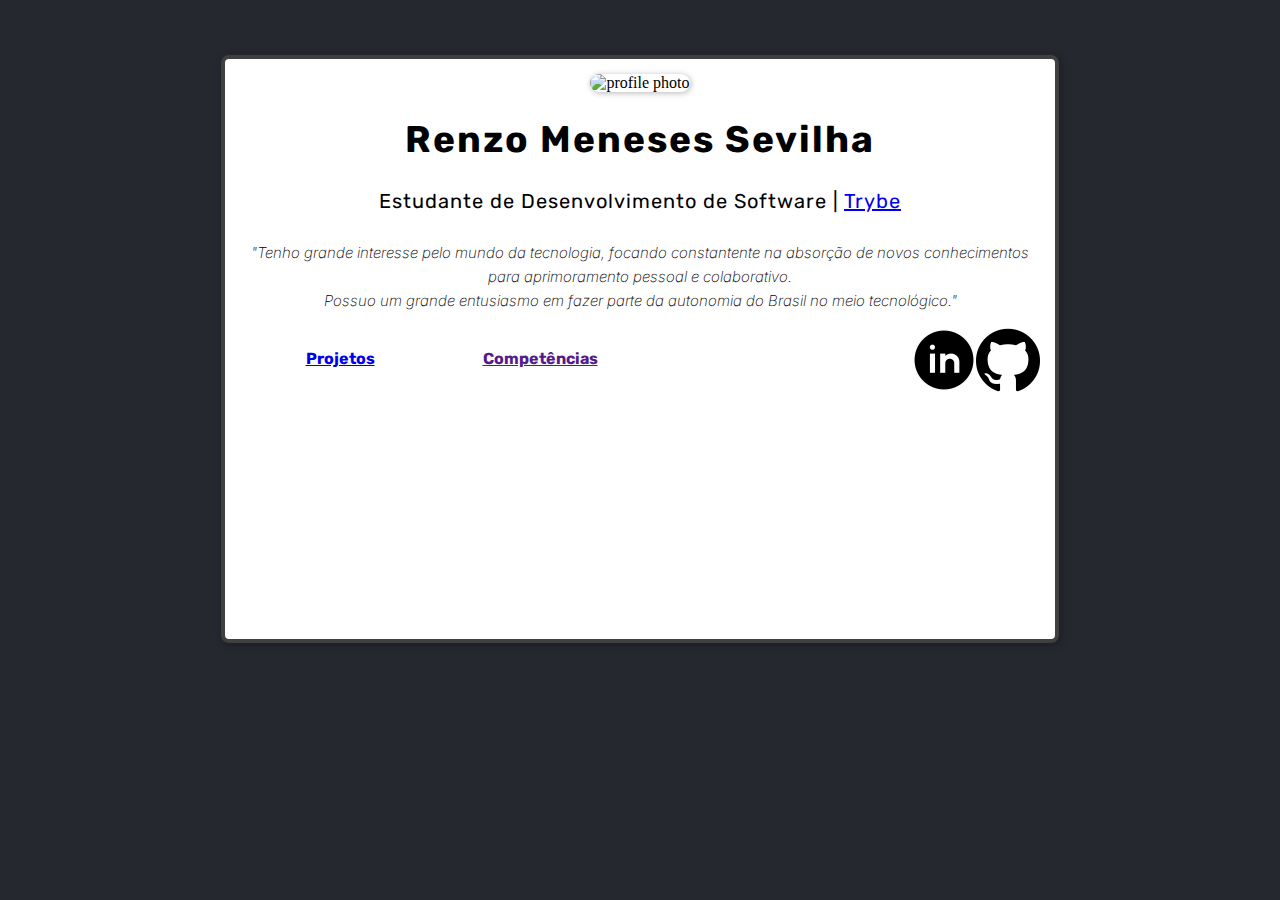
==== index.html @ f91eaa58 "Finalização da estilização da primeira página" ====
<!DOCTYPE html>
<html lang="pt-BR">

<head>
    <meta charset="UTF-8">
    <meta http-equiv="X-UA-Compatible" content="IE=edge">
    <meta name="viewport" content="width=device-width, initial-scale=1.0">
    <title>Portifólio - Renzo Sevilha</title>
    <link rel="stylesheet" href="style.css">
    <link rel="preconnect" href="https://fonts.gstatic.com">
    <link
        href="https://fonts.googleapis.com/css2?family=Rubik:ital,wght@0,300;0,400;0,500;0,600;0,700;0,800;0,900;1,300;1,400;1,500;1,600;1,700;1,800;1,900&display=swap"
        rel="stylesheet">
    <link rel="preconnect" href="https://fonts.gstatic.com">
    <link href="https://fonts.googleapis.com/css2?family=Inter:wght@100;200;300;400;500;600;700;800;900&display=swap"
        rel="stylesheet">
</head>

<body>
    
    <div class="container">
        
        <div class="profile">
            <img class="profile" src="profile.jpeg" alt="profile photo" width="180px">
        </div>
        

        <div class="content">

            <h1 class="name">Renzo Meneses Sevilha</h1>

            <h2 class="me">Estudante de Desenvolvimento de Software | <a href="https://www.betrybe.com/" alt="Site Trybe"
                    target="_blank">Trybe</a></h2>

            <h3 class="description">
                "Tenho grande interesse pelo mundo da tecnologia, focando constantente na absorção de novos
                conhecimentos para aprimoramento pessoal e colaborativo. </br>
                Possuo um grande entusiasmo em fazer parte da autonomia do Brasil no meio tecnológico."
            </h3>

            <div class="bottom">
                <h4 class="left"> <a href="https://github.com/RenzoSev?tab=repositories" target="_blank">Projetos</a>
                </h4>
                <h4 class="right"> <a href="" target="_blank">Competências</a></h4>
            </div>

            <div class="contatos">

                <a href="https://github.com/RenzoSev" target="_blank"><img class="icon" src="icons/git_logo.png"
                        alt="github imagem"></a>
                <a href="https://www.linkedin.com/in/renzo-sevilha/" target="_blank"><img class="icon"
                        src="icons/linkedin_logo.png" alt="linkedin imagem"></a>

            </div>
        </div>


    </div>

    </div>

</body>

</html>
---- style.css ----
body {
    background-color: #25292f;
    width: 95%;
    margin: auto;
    color: black;
}

div.container {
    background-color: white;
    padding: 15px;
    width: 800px;
    height: 550px;
    margin: auto;
    margin-top: 55px;
    box-shadow: 2px 2px 8px rgba(0, 0, 0, 0.288);
    border-radius: 8px;
    text-align: center;
    border-style: solid;
    border-color: #404040;
    border-width: 4px;
}

h1,
h2,
h3,
h4 {
    font-family: 'Rubik', sans-serif;
}

h1.name {
    font-size: 37px;
    letter-spacing: 2px;
}

h2.me {
    font-size: 20px;
    letter-spacing: 1px;
    font-weight: 400;
    line-height: 1.5;
}

h4.left {
    float: left;
    width: 200px
}

h4.right {
    float: left;
    width: 200px
}

h3.description {
    margin-top: 25px;
    font-size: 15px;
    font-family: 'Inter', sans-serif;
    font-style: italic;
    font-weight: 200;
    line-height: 1.6;
}

img.icon {
    height: 64px;
    width: 64px;
    float: right;
}


img.profile {
    border-radius: 85px;
    box-shadow: 1px 1px 6px rgba(0, 0, 0, 0.288);
}
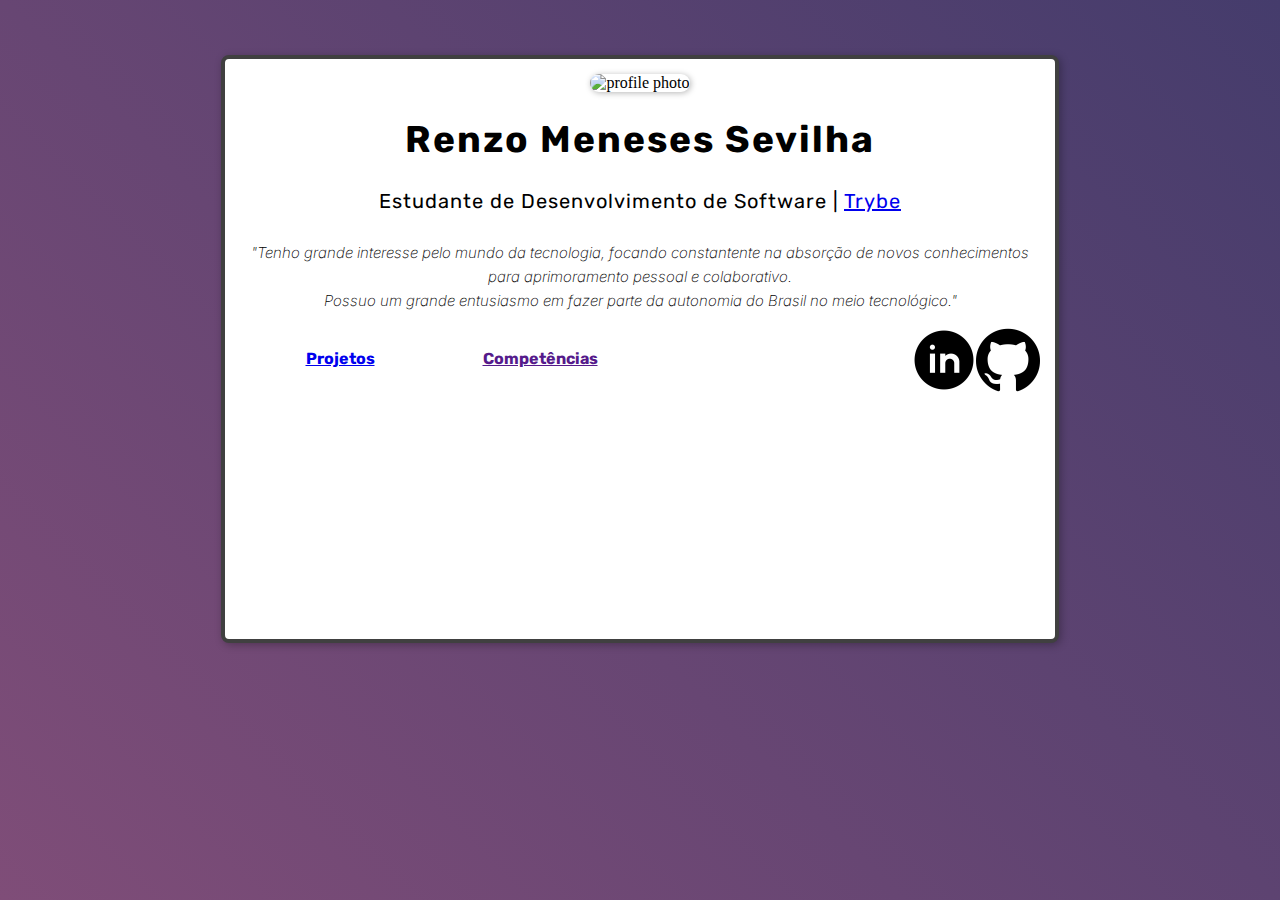
==== commit c745daf4: "Degradê background inserido no style.css" ====
--- a/index.html
+++ b/index.html
@@ -17,20 +17,20 @@
 </head>
 
 <body>
-    
+
     <div class="container">
-        
+
         <div class="profile">
             <img class="profile" src="profile.jpeg" alt="profile photo" width="180px">
         </div>
-        
+
 
         <div class="content">
 
             <h1 class="name">Renzo Meneses Sevilha</h1>
 
-            <h2 class="me">Estudante de Desenvolvimento de Software | <a href="https://www.betrybe.com/" alt="Site Trybe"
-                    target="_blank">Trybe</a></h2>
+            <h2 class="me">Estudante de Desenvolvimento de Software | <a href="https://www.betrybe.com/"
+                    alt="Site Trybe" target="_blank">Trybe</a></h2>
 
             <h3 class="description">
                 "Tenho grande interesse pelo mundo da tecnologia, focando constantente na absorção de novos
--- a/style.css
+++ b/style.css
@@ -1,8 +1,13 @@
+html{
+    margin: 0;
+    height: 100%;
+}
 body {
     background-color: #25292f;
     width: 95%;
     margin: auto;
     color: black;
+    background: linear-gradient(45deg, #1e5799 0%, #7f4d78 0%, #453c6c 100%);
 }
 
 div.container {
@@ -64,7 +69,6 @@
     float: right;
 }
 
-
 img.profile {
     border-radius: 85px;
     box-shadow: 1px 1px 6px rgba(0, 0, 0, 0.288);
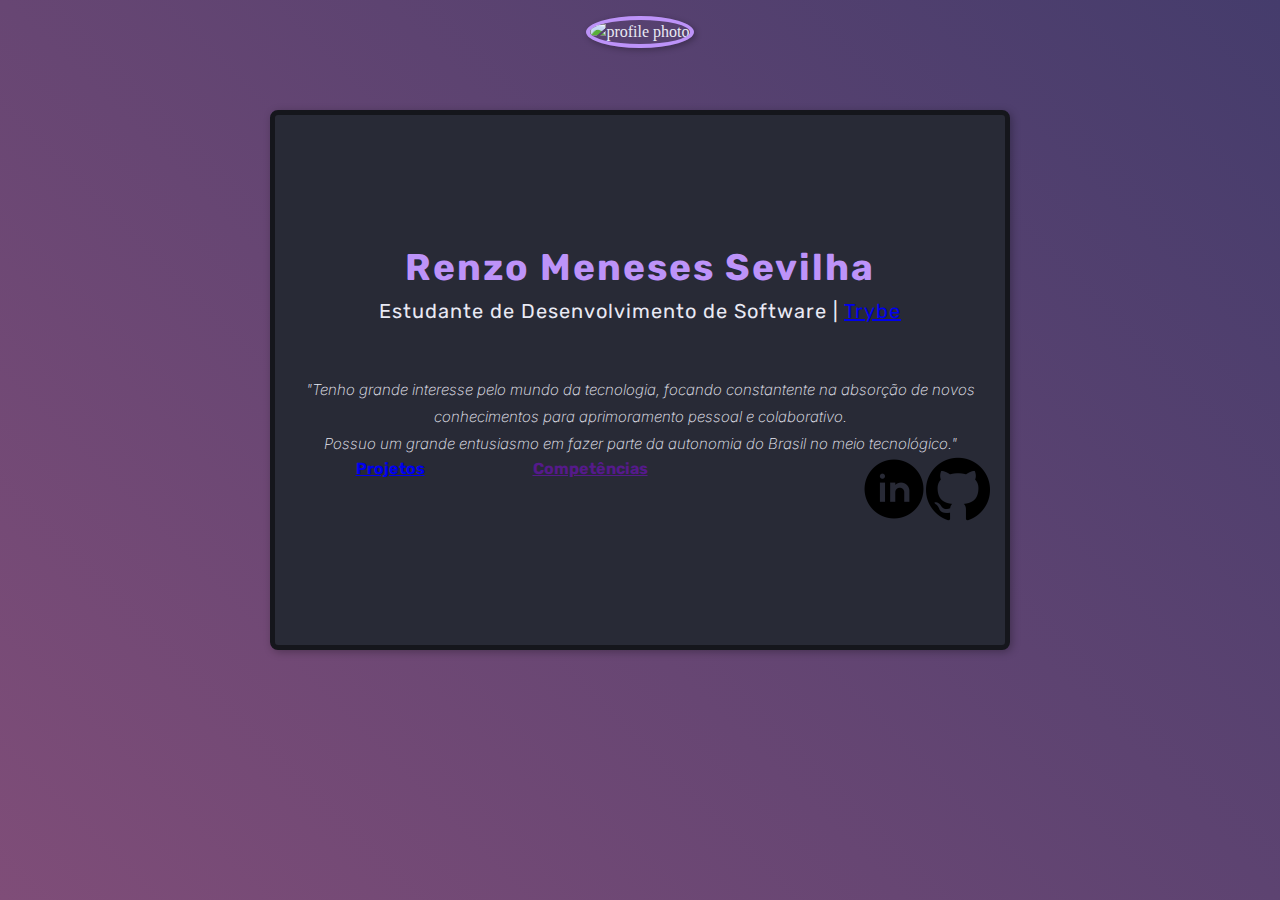
==== commit a674a349: "Alteração na estrutura base da primeira página" ====
--- a/index.html
+++ b/index.html
@@ -18,25 +18,32 @@
 
 <body>
 
-    <div class="container">
+    <div id="container">
 
-        <div class="profile">
-            <img class="profile" src="profile.jpeg" alt="profile photo" width="180px">
+        <div id="profile">
+            <img class="profile" src="profile.jpeg" alt="profile photo">
         </div>
 
+        <div id="content">
 
-        <div class="content">
+            <div id="text">
+                <div>
+                   
+                    <h1 class="name">Renzo Meneses Sevilha</h1>
 
-            <h1 class="name">Renzo Meneses Sevilha</h1>
+                    <h2 class="me">Estudante de Desenvolvimento de Software | <a href="https://www.betrybe.com/"
+                            alt="Site Trybe" target="_blank">Trybe</a></h2>
+               
+                 </div>
 
-            <h2 class="me">Estudante de Desenvolvimento de Software | <a href="https://www.betrybe.com/"
-                    alt="Site Trybe" target="_blank">Trybe</a></h2>
-
-            <h3 class="description">
-                "Tenho grande interesse pelo mundo da tecnologia, focando constantente na absorção de novos
-                conhecimentos para aprimoramento pessoal e colaborativo. </br>
-                Possuo um grande entusiasmo em fazer parte da autonomia do Brasil no meio tecnológico."
-            </h3>
+                <div id="description">
+                    <h3 class="description">
+                        "Tenho grande interesse pelo mundo da tecnologia, focando constantente na absorção de novos
+                        conhecimentos para aprimoramento pessoal e colaborativo. </br>
+                        Possuo um grande entusiasmo em fazer parte da autonomia do Brasil no meio tecnológico."
+                    </h3>
+                </div>
+            </div>
 
             <div class="bottom">
                 <h4 class="left"> <a href="https://github.com/RenzoSev?tab=repositories" target="_blank">Projetos</a>
@@ -54,7 +61,6 @@
             </div>
         </div>
 
-
     </div>
 
     </div>
--- a/style.css
+++ b/style.css
@@ -1,30 +1,48 @@
-html{
+* {
     margin: 0;
+    padding: 0;
+}
+
+html {
     height: 100%;
 }
+
 body {
     background-color: #25292f;
     width: 95%;
     margin: auto;
-    color: black;
+    color: #e9e9f4;
     background: linear-gradient(45deg, #1e5799 0%, #7f4d78 0%, #453c6c 100%);
+    line-height: 1.5;
 }
 
-div.container {
-    background-color: white;
+div#container {
+    background-color: #282a36;
     padding: 15px;
-    width: 800px;
-    height: 550px;
+    max-width: 700px;
+    height: 500px;
     margin: auto;
     margin-top: 55px;
     box-shadow: 2px 2px 8px rgba(0, 0, 0, 0.288);
     border-radius: 8px;
     text-align: center;
     border-style: solid;
-    border-color: #404040;
-    border-width: 4px;
+    border-color: #15161c;
+    border-width: 5px;
+    margin-top: 110px;
 }
-
+div#profile{
+    position: absolute;
+    top: 16px;
+    left: 0;
+    right: 0;
+}
+div#text{
+    margin-top: 110px;
+}
+div#description{
+    margin-top: 50px;
+}
 h1,
 h2,
 h3,
@@ -35,6 +53,7 @@
 h1.name {
     font-size: 37px;
     letter-spacing: 2px;
+    color: #bd93f9;
 }
 
 h2.me {
@@ -51,16 +70,16 @@
 
 h4.right {
     float: left;
-    width: 200px
+    width: 200px;
 }
 
 h3.description {
-    margin-top: 25px;
+    margin-top: 33px;
     font-size: 15px;
     font-family: 'Inter', sans-serif;
     font-style: italic;
     font-weight: 200;
-    line-height: 1.6;
+    line-height: 1.8;
 }
 
 img.icon {
@@ -70,6 +89,10 @@
 }
 
 img.profile {
-    border-radius: 85px;
-    box-shadow: 1px 1px 6px rgba(0, 0, 0, 0.288);
+    border-radius: 100%;
+    box-shadow: 2px 2px 6px rgba(0, 0, 0, 0.288);
+    border-style: solid;
+    border-color: #bd93f9;
+    border-width: 4px;
+    width: 178px;
 }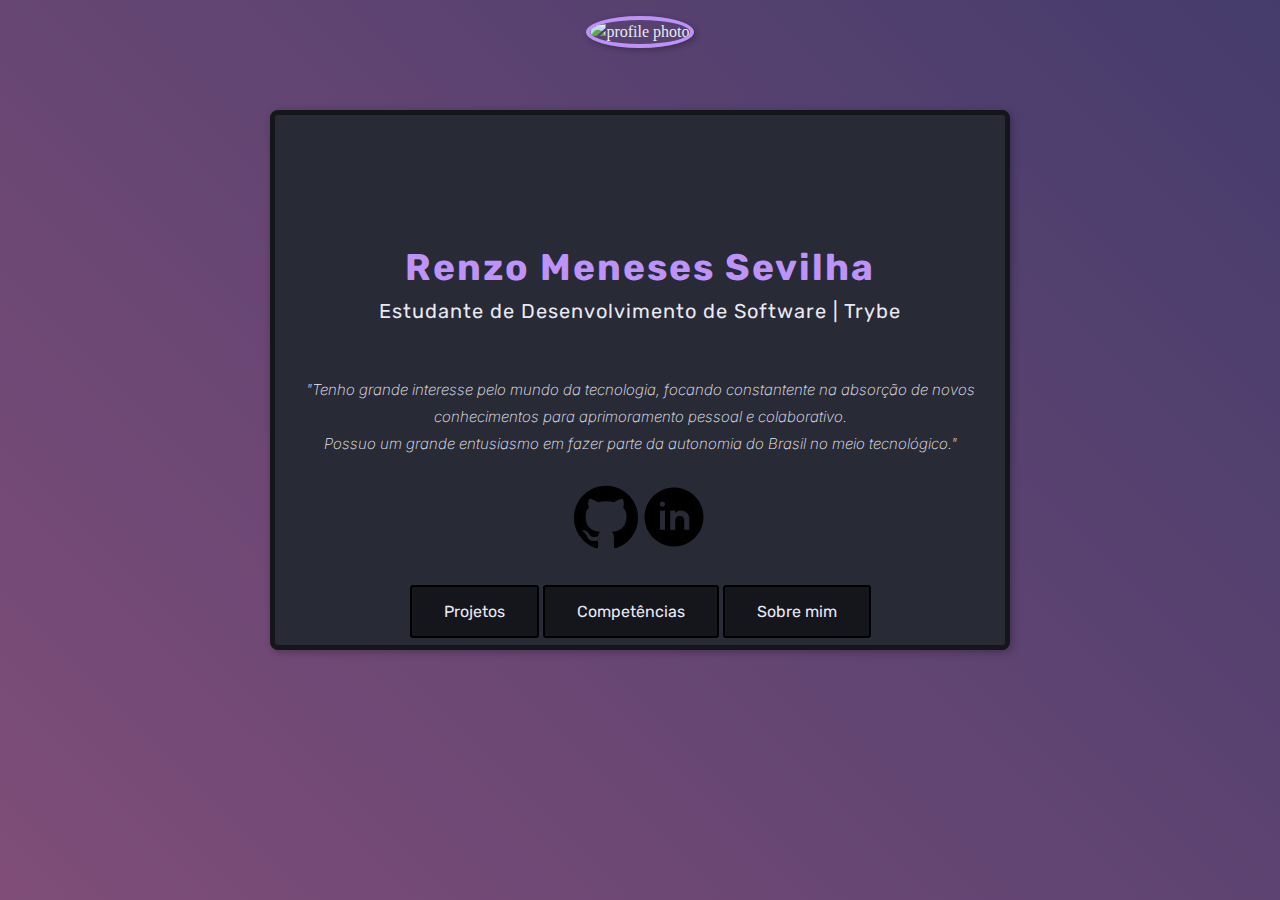
==== commit 74e94a06: "Estilização da primeira página completa" ====
--- a/index.html
+++ b/index.html
@@ -28,13 +28,13 @@
 
             <div id="text">
                 <div>
-                   
+
                     <h1 class="name">Renzo Meneses Sevilha</h1>
 
                     <h2 class="me">Estudante de Desenvolvimento de Software | <a href="https://www.betrybe.com/"
                             alt="Site Trybe" target="_blank">Trybe</a></h2>
-               
-                 </div>
+
+                </div>
 
                 <div id="description">
                     <h3 class="description">
@@ -45,13 +45,7 @@
                 </div>
             </div>
 
-            <div class="bottom">
-                <h4 class="left"> <a href="https://github.com/RenzoSev?tab=repositories" target="_blank">Projetos</a>
-                </h4>
-                <h4 class="right"> <a href="" target="_blank">Competências</a></h4>
-            </div>
-
-            <div class="contatos">
+            <div id="contatos">
 
                 <a href="https://github.com/RenzoSev" target="_blank"><img class="icon" src="icons/git_logo.png"
                         alt="github imagem"></a>
@@ -59,6 +53,14 @@
                         src="icons/linkedin_logo.png" alt="linkedin imagem"></a>
 
             </div>
+
+            <div id="button">
+                <button> <a href="https://github.com/RenzoSev?tab=repositories" target="_blank">Projetos</a> </h4>
+                    </button> </h4>
+                <button> <a href="" target="_blank">Competências</a> </button>
+                <button> <a href="" target="_blank">Sobre mim</a> </button>
+            </div>
+
         </div>
 
     </div>
--- a/style.css
+++ b/style.css
@@ -16,6 +16,11 @@
     line-height: 1.5;
 }
 
+a {
+    text-decoration: none;
+    color: #e9e9f4;
+}
+
 div#container {
     background-color: #282a36;
     padding: 15px;
@@ -31,18 +36,35 @@
     border-width: 5px;
     margin-top: 110px;
 }
-div#profile{
+
+div#profile {
     position: absolute;
     top: 16px;
     left: 0;
     right: 0;
 }
-div#text{
+
+div#text {
     margin-top: 110px;
 }
-div#description{
+
+div#description {
     margin-top: 50px;
 }
+
+div#button {
+    margin-top: 128px;
+    margin-left: -15px;
+    margin-right: -15px;
+}
+
+div#contatos {
+    position: absolute;
+    left: 0;
+    right: 0;
+    margin-top: 28px;
+}
+
 h1,
 h2,
 h3,
@@ -63,15 +85,7 @@
     line-height: 1.5;
 }
 
-h4.left {
-    float: left;
-    width: 200px
-}
 
-h4.right {
-    float: left;
-    width: 200px;
-}
 
 h3.description {
     margin-top: 33px;
@@ -85,7 +99,6 @@
 img.icon {
     height: 64px;
     width: 64px;
-    float: right;
 }
 
 img.profile {
@@ -95,4 +108,22 @@
     border-color: #bd93f9;
     border-width: 4px;
     width: 178px;
+}
+
+button {
+    display: inline-block;
+    background-color: #15161c;
+    border: 2px solid black;
+    border-radius: 3px;
+    color: #e9e9f4;
+    padding: 15px 32px;
+    font-size: 16px;
+    font-family: 'Rubik', sans-serif;
+    transition: all 0.3s;
+}
+
+button:hover {
+    background-color: #bd93f9;
+    border-color: #e9e9f4;
+    padding: 16px 33px;
 }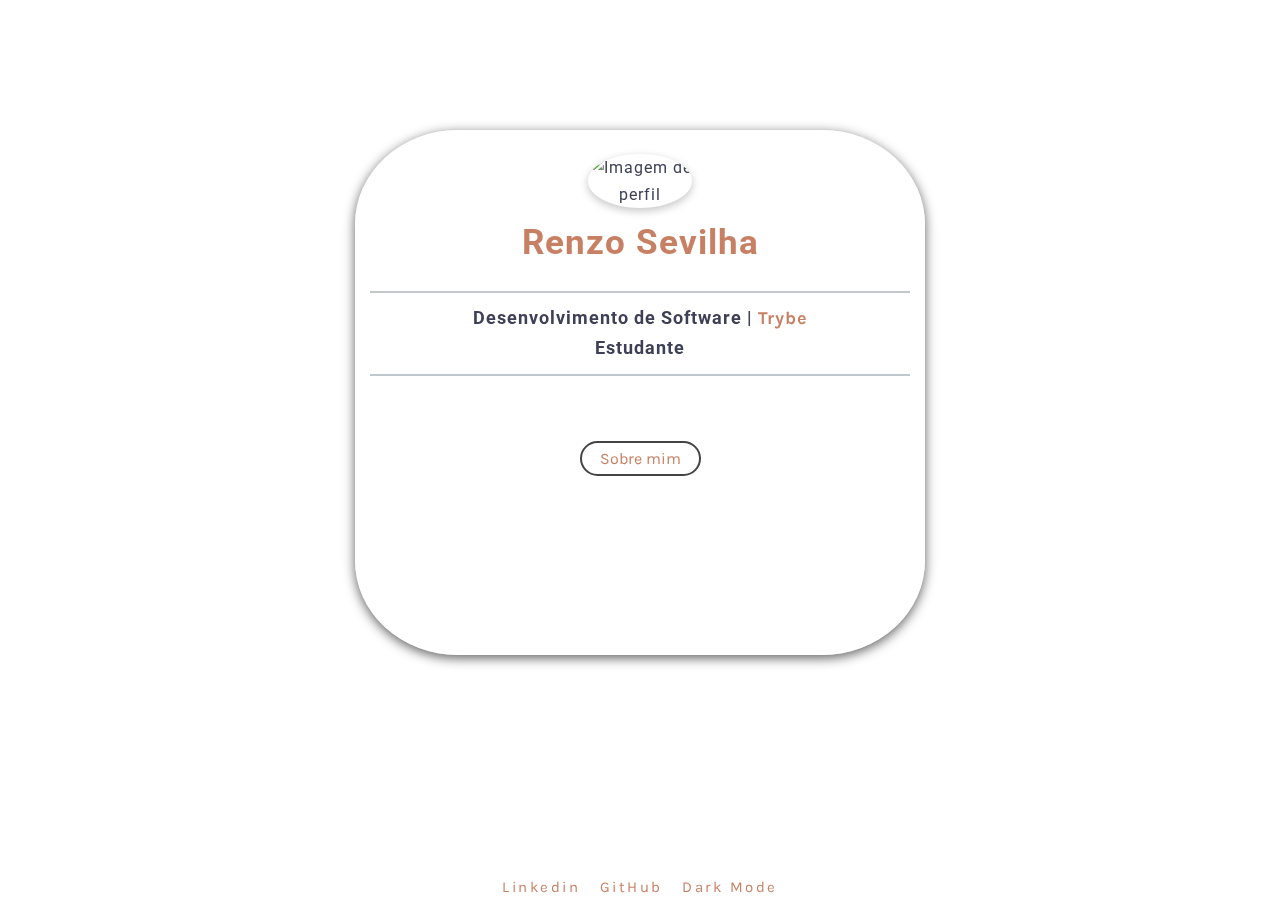
==== commit 48f3a9c5: "Merge pull request #2 from RenzoSev/master" ====
--- a/index.html
+++ b/index.html
@@ -5,67 +5,52 @@
     <meta charset="UTF-8">
     <meta http-equiv="X-UA-Compatible" content="IE=edge">
     <meta name="viewport" content="width=device-width, initial-scale=1.0">
-    <title>Portifólio - Renzo Sevilha</title>
+    <title>Portifolio</title>
     <link rel="stylesheet" href="style.css">
     <link rel="preconnect" href="https://fonts.gstatic.com">
     <link
-        href="https://fonts.googleapis.com/css2?family=Rubik:ital,wght@0,300;0,400;0,500;0,600;0,700;0,800;0,900;1,300;1,400;1,500;1,600;1,700;1,800;1,900&display=swap"
+        href="https://fonts.googleapis.com/css2?family=Roboto:ital,wght@0,100;0,300;0,400;0,500;0,700;0,900;1,100;1,300;1,400;1,500;1,700;1,900&display=swap"
         rel="stylesheet">
     <link rel="preconnect" href="https://fonts.gstatic.com">
-    <link href="https://fonts.googleapis.com/css2?family=Inter:wght@100;200;300;400;500;600;700;800;900&display=swap"
+    <link
+        href="https://fonts.googleapis.com/css2?family=Karla:ital,wght@0,200;0,300;0,400;0,500;0,600;0,700;0,800;1,200;1,300;1,400;1,500;1,600;1,700;1,800&display=swap"
         rel="stylesheet">
 </head>
 
 <body>
 
-    <div id="container">
+    <div id="bg-image">
+        <div id="blur"></div>
+    </div>
+
+    <div id="box">
 
         <div id="profile">
-            <img class="profile" src="profile.jpeg" alt="profile photo">
+            <img id="profile_picture" src="../profile.jpeg" alt="Imagem de perfil">
         </div>
 
-        <div id="content">
+        <div>
+            <h1>Renzo Sevilha</h1>
+            <h2 class="me">Desenvolvimento de Software | <a href="https://www.betrybe.com/" alt="Site Trybe"
+                    target="_blank">Trybe</br></a>Estudante</h2>
+        </div>
 
-            <div id="text">
-                <div>
+        <div id="button">
+            <button id="aboutMe"> <a href="">Sobre mim</a></button>
+        </div>
 
-                    <h1 class="name">Renzo Meneses Sevilha</h1>
+        <div id="bottom">
 
-                    <h2 class="me">Estudante de Desenvolvimento de Software | <a href="https://www.betrybe.com/"
-                            alt="Site Trybe" target="_blank">Trybe</a></h2>
-
-                </div>
-
-                <div id="description">
-                    <h3 class="description">
-                        "Tenho grande interesse pelo mundo da tecnologia, focando constantente na absorção de novos
-                        conhecimentos para aprimoramento pessoal e colaborativo. </br>
-                        Possuo um grande entusiasmo em fazer parte da autonomia do Brasil no meio tecnológico."
-                    </h3>
-                </div>
-            </div>
-
-            <div id="contatos">
-
-                <a href="https://github.com/RenzoSev" target="_blank"><img class="icon" src="icons/git_logo.png"
-                        alt="github imagem"></a>
-                <a href="https://www.linkedin.com/in/renzo-sevilha/" target="_blank"><img class="icon"
-                        src="icons/linkedin_logo.png" alt="linkedin imagem"></a>
-
-            </div>
-
-            <div id="button">
-                <button> <a href="https://github.com/RenzoSev?tab=repositories" target="_blank">Projetos</a> </h4>
-                    </button> </h4>
-                <button> <a href="" target="_blank">Competências</a> </button>
-                <button> <a href="" target="_blank">Sobre mim</a> </button>
-            </div>
+            <p> <a href="https://www.linkedin.com/in/renzo-sevilha/" target="_blank">Linkedin</a> |
+                <a href="https://github.com/RenzoSev" target="_blank">GitHub</a> |
+                <a href="../dark/index.html">Dark Mode</a>
+            </p>
 
         </div>
 
+
     </div>
 
-    </div>
 
 </body>
 
--- a/style.css
+++ b/style.css
@@ -3,127 +3,124 @@
     padding: 0;
 }
 
-html {
-    height: 100%;
+body {
+    line-height: 1.7;
+    letter-spacing: 1px;
+    color: #3e4057;
+    font-family: 'Roboto', sans-serif;
 }
 
-body {
-    background-color: #25292f;
-    width: 95%;
+h1 {
+    color: #c78064;
+    font-size: 35px;
+    margin-top: 5px;
+}
+
+h2 {
+    font-size: 18px;
+    margin-top: 18px;
+    border-bottom: #c0c7cd 2px solid;
+    border-top: #c0c7cd 2px solid;
+    padding-top: 10px;
+    padding-bottom: 10px;
+}
+
+#bg-image {
+    background: url("https://www.stuffside.com/wp-content/uploads/2018/10/Mountains-Minimal-Artwork-5K-Wallpaper-5120x2880.jpg?x76452");
+    background-position: center;
+    background-repeat: no-repeat;
+    background-size: cover;
+    position: absolute;
+    width: 100vw;
+    height: 100%;
+    left: 0px;
+    top: 0px;
+    z-index: -1;
+}
+
+#blur {
+    background: rgba(255, 255, 255, 0.041);
+    backdrop-filter: blur(10px);
+    height: 100vh;
+    width: 100%;
+
+}
+
+#box {
+    background-color: #ffffffb6;
+    padding: 15px;
+    max-width: 60vh;
+    height: 55vh;
     margin: auto;
-    color: #e9e9f4;
-    background: linear-gradient(45deg, #1e5799 0%, #7f4d78 0%, #453c6c 100%);
-    line-height: 1.5;
+    box-shadow: 0px 3px 12px rgba(0, 0, 0, 0.63);
+    border-radius: 18%;
+    text-align: center;
+    border-width: 5px;
+    margin-top: 130px;
+}
+
+#profile {
+    left: 0;
+    right: 0;
+    padding-top: 9px;
+}
+
+#profile_picture {
+    max-width: 104px;
+    border-radius: 100%;
+    box-shadow: 0px 3px 8px rgba(0, 0, 0, 0.226);
+}
+
+#bottom {
+    position: absolute;
+    bottom: 0;
+    left: 0;
+    right: 0;
+    color: white;
+    letter-spacing: 2.5px;
+    font-size: 15px;
+}
+
+button {
+    display: inline-block;
+    background: none;
+    border: 0.16em solid rgb(68, 68, 68);
+    border-radius: 20px;
+    color: #000000;
+    margin-top: 12%;
+    padding: 6px 18px;
+    font-size: 16px;
+    transition: all 0.3s;
 }
 
 a {
     text-decoration: none;
-    color: #e9e9f4;
-}
-
-div#container {
-    background-color: #282a36;
-    padding: 15px;
-    max-width: 700px;
-    height: 500px;
-    margin: auto;
-    margin-top: 55px;
-    box-shadow: 2px 2px 8px rgba(0, 0, 0, 0.288);
-    border-radius: 8px;
-    text-align: center;
-    border-style: solid;
-    border-color: #15161c;
-    border-width: 5px;
-    margin-top: 110px;
-}
-
-div#profile {
-    position: absolute;
-    top: 16px;
-    left: 0;
-    right: 0;
-}
-
-div#text {
-    margin-top: 110px;
-}
-
-div#description {
-    margin-top: 50px;
-}
-
-div#button {
-    margin-top: 128px;
-    margin-left: -15px;
-    margin-right: -15px;
-}
-
-div#contatos {
-    position: absolute;
-    left: 0;
-    right: 0;
-    margin-top: 28px;
-}
-
-h1,
-h2,
-h3,
-h4 {
-    font-family: 'Rubik', sans-serif;
-}
-
-h1.name {
-    font-size: 37px;
-    letter-spacing: 2px;
-    color: #bd93f9;
-}
-
-h2.me {
-    font-size: 20px;
-    letter-spacing: 1px;
-    font-weight: 400;
-    line-height: 1.5;
-}
-
-
-
-h3.description {
-    margin-top: 33px;
-    font-size: 15px;
-    font-family: 'Inter', sans-serif;
-    font-style: italic;
-    font-weight: 200;
-    line-height: 1.8;
-}
-
-img.icon {
-    height: 64px;
-    width: 64px;
-}
-
-img.profile {
-    border-radius: 100%;
-    box-shadow: 2px 2px 6px rgba(0, 0, 0, 0.288);
-    border-style: solid;
-    border-color: #bd93f9;
-    border-width: 4px;
-    width: 178px;
-}
-
-button {
-    display: inline-block;
-    background-color: #15161c;
-    border: 2px solid black;
-    border-radius: 3px;
-    color: #e9e9f4;
-    padding: 15px 32px;
-    font-size: 16px;
-    font-family: 'Rubik', sans-serif;
+    color: #c78064;
+    font-family: 'Karla', sans-serif;
     transition: all 0.3s;
 }
 
+a:hover {
+    color: rgb(219, 219, 219);
+}
+
+a:active {
+    color: rgb(202, 202, 202);
+}
+
 button:hover {
-    background-color: #bd93f9;
-    border-color: #e9e9f4;
-    padding: 16px 33px;
+    background-color: #c0c7cd;
+    border: 0.16em solid #c78064;
+}
+
+a:hover {
+    color: #252735;
+}
+
+a:active {
+    color: #171820;
+}
+
+button:active {
+    background-color: #8c9297;
 }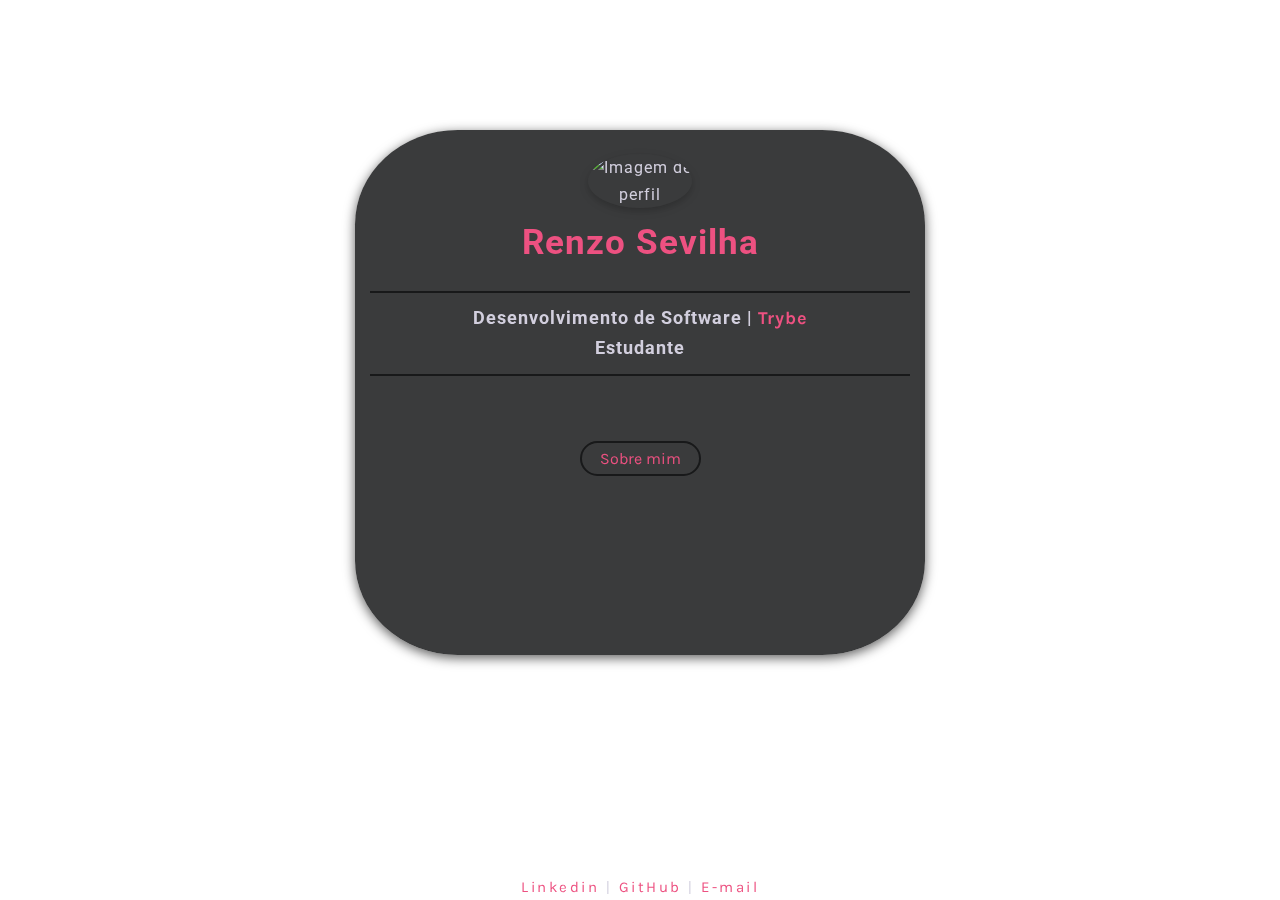
==== commit fea5f8aa: "Site estável para merge" ====
--- a/index.html
+++ b/index.html
@@ -5,8 +5,7 @@
     <meta charset="UTF-8">
     <meta http-equiv="X-UA-Compatible" content="IE=edge">
     <meta name="viewport" content="width=device-width, initial-scale=1.0">
-    <title>Portifolio</title>
-    <link rel="stylesheet" href="style.css">
+    <title>Portifolio - Renzo Sevilha</title>
     <link rel="preconnect" href="https://fonts.gstatic.com">
     <link
         href="https://fonts.googleapis.com/css2?family=Roboto:ital,wght@0,100;0,300;0,400;0,500;0,700;0,900;1,100;1,300;1,400;1,500;1,700;1,900&display=swap"
@@ -15,43 +14,33 @@
     <link
         href="https://fonts.googleapis.com/css2?family=Karla:ital,wght@0,200;0,300;0,400;0,500;0,600;0,700;0,800;1,200;1,300;1,400;1,500;1,600;1,700;1,800&display=swap"
         rel="stylesheet">
+    <link rel="stylesheet" href="style.css">
 </head>
 
 <body>
-
     <div id="bg-image">
         <div id="blur"></div>
     </div>
-
     <div id="box">
-
         <div id="profile">
             <img id="profile_picture" src="../profile.jpeg" alt="Imagem de perfil">
         </div>
-
         <div>
             <h1>Renzo Sevilha</h1>
             <h2 class="me">Desenvolvimento de Software | <a href="https://www.betrybe.com/" alt="Site Trybe"
                     target="_blank">Trybe</br></a>Estudante</h2>
         </div>
-
         <div id="button">
-            <button id="aboutMe"> <a href="">Sobre mim</a></button>
+            <button id="aboutMe"> <a href="site.html">Sobre mim</a></button>
         </div>
-
         <div id="bottom">
 
             <p> <a href="https://www.linkedin.com/in/renzo-sevilha/" target="_blank">Linkedin</a> |
                 <a href="https://github.com/RenzoSev" target="_blank">GitHub</a> |
-                <a href="../dark/index.html">Dark Mode</a>
+                <a href="mailto:sevilharenzo@gmail.com" target="_blank">E-mail</a>
             </p>
-
         </div>
-
-
     </div>
-
-
 </body>
 
 </html>--- a/style.css
+++ b/style.css
@@ -6,12 +6,12 @@
 body {
     line-height: 1.7;
     letter-spacing: 1px;
-    color: #3e4057;
+    color: #d2cfde;
     font-family: 'Roboto', sans-serif;
 }
 
 h1 {
-    color: #c78064;
+    color: #ed5181;
     font-size: 35px;
     margin-top: 5px;
 }
@@ -19,14 +19,14 @@
 h2 {
     font-size: 18px;
     margin-top: 18px;
-    border-bottom: #c0c7cd 2px solid;
-    border-top: #c0c7cd 2px solid;
+    border-bottom: #18191a 2px solid;
+    border-top: #18191a 2px solid;
     padding-top: 10px;
     padding-bottom: 10px;
 }
 
 #bg-image {
-    background: url("https://www.stuffside.com/wp-content/uploads/2018/10/Mountains-Minimal-Artwork-5K-Wallpaper-5120x2880.jpg?x76452");
+    background: url("https://www.wallpapertip.com/wmimgs/2-22162_dark-minimalist-desktop-backgrounds.jpg");
     background-position: center;
     background-repeat: no-repeat;
     background-size: cover;
@@ -47,7 +47,7 @@
 }
 
 #box {
-    background-color: #ffffffb6;
+    background-color: #242526e5;
     padding: 15px;
     max-width: 60vh;
     height: 55vh;
@@ -76,7 +76,6 @@
     bottom: 0;
     left: 0;
     right: 0;
-    color: white;
     letter-spacing: 2.5px;
     font-size: 15px;
 }
@@ -84,9 +83,8 @@
 button {
     display: inline-block;
     background: none;
-    border: 0.16em solid rgb(68, 68, 68);
+    border: 0.16em solid #18191a;
     border-radius: 20px;
-    color: #000000;
     margin-top: 12%;
     padding: 6px 18px;
     font-size: 16px;
@@ -95,8 +93,12 @@
 
 a {
     text-decoration: none;
-    color: #c78064;
+    color: #ed5181;
     font-family: 'Karla', sans-serif;
+}
+
+a {
+    color: #ed5181;
     transition: all 0.3s;
 }
 
@@ -105,22 +107,15 @@
 }
 
 a:active {
-    color: rgb(202, 202, 202);
+    color: rgb(182, 182, 182);
 }
 
 button:hover {
-    background-color: #c0c7cd;
-    border: 0.16em solid #c78064;
-}
-
-a:hover {
-    color: #252735;
-}
-
-a:active {
-    color: #171820;
+    background-color: #18191a;
+    border: 0.16em solid #ed5181;
 }
 
 button:active {
-    background-color: #8c9297;
+    background-color: #080808;
+    border: 0.16em solid #ce466f;
 }